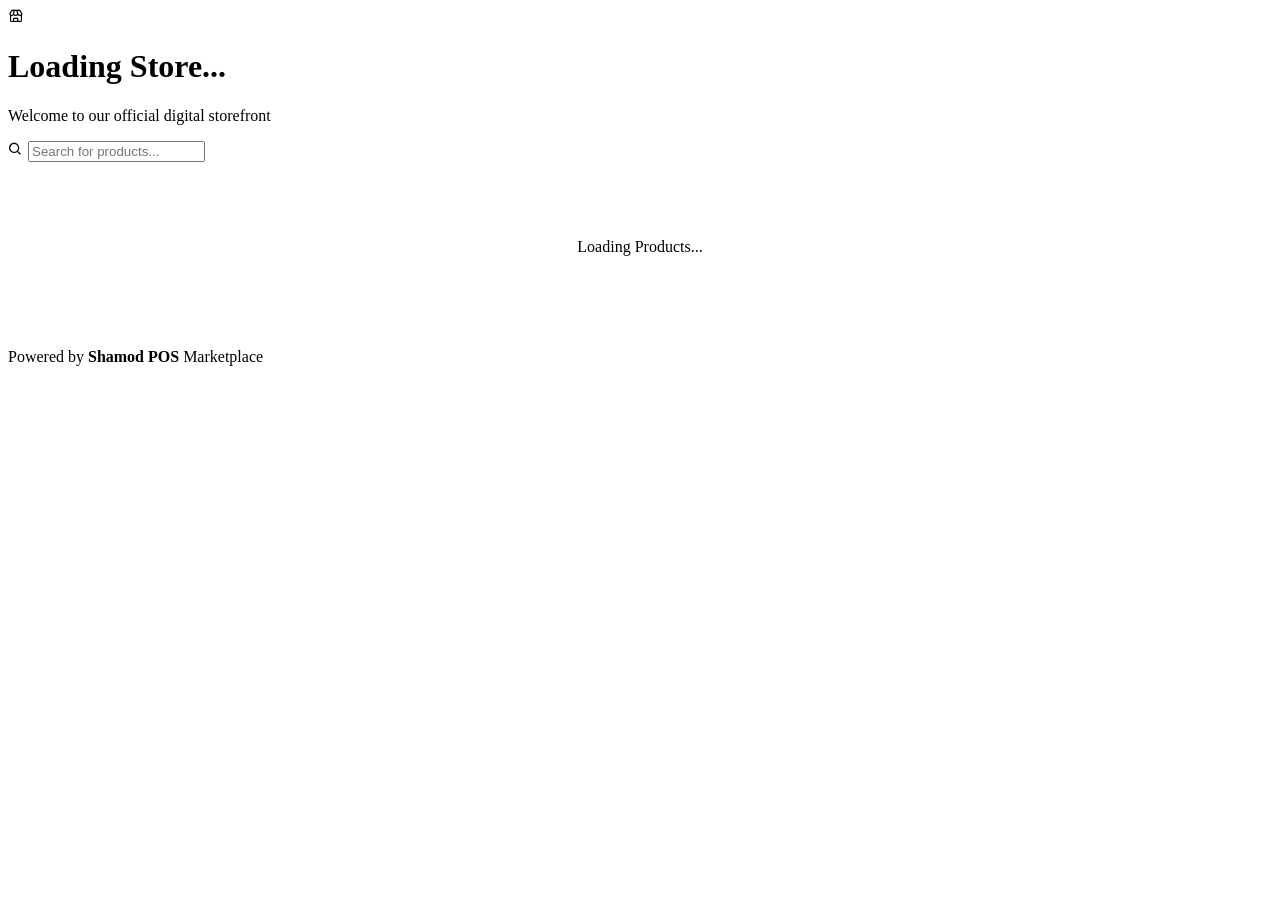
==== public/marketplace.html @ 33adf9f7 "Add files via upload" ====
<!DOCTYPE html>
<html lang="en">
<head>
    <meta charset="UTF-8">
    <meta name="viewport" content="width=device-width, initial-scale=1.0">
    <title>Marketplace</title>
    <!-- Google Fonts: Inter -->
    <link href="https://fonts.googleapis.com/css2?family=Inter:wght@300;400;500;600;700;800&display=swap" rel="stylesheet">
    <!-- Boxicons for modern icons -->
    <link href='https://unpkg.com/boxicons@2.1.4/css/boxicons.min.css' rel='stylesheet'>
    <link rel="stylesheet" href="/marketplace.css">
</head>
<body>
    <div class="marketplace-wrapper">
        <header class="store-header" id="store-header">
            <div class="header-content">
                <div class="store-logo"><i class='bx bx-store'></i></div>
                <div class="store-info">
                    <h1 id="store-name">Loading Store...</h1>
                    <p>Welcome to our official digital storefront</p>
                </div>
            </div>
        </header>
        
        <main class="store-main">
            <div class="search-bar-container">
                <div class="search-bar">
                    <i class='bx bx-search'></i>
                    <input type="text" id="search-input" placeholder="Search for products...">
                </div>
            </div>
            
            <div class="products-grid" id="products-grid">
                <!-- Products via JS -->
            </div>
            
            <div id="no-products" style="display:none; text-align:center; padding: 40px; color: var(--text-muted);">
                <i class='bx bx-box' style="font-size: 48px; margin-bottom: 16px; opacity:0.5;"></i>
                <h2>No products found</h2>
                <p>Try adjusting your search</p>
            </div>
            
            <div id="loading-spinner" style="text-align:center; padding: 60px;">
                <div class="spinner"></div>
                <p style="margin-top: 16px; color: var(--text-muted); font-weight: 500;">Loading Products...</p>
            </div>
        </main>
        
        <footer class="store-footer">
            <p>Powered by <strong>Shamod POS</strong> Marketplace</p>
        </footer>
    </div>
    <script src="/marketplace.js"></script>
</body>
</html>
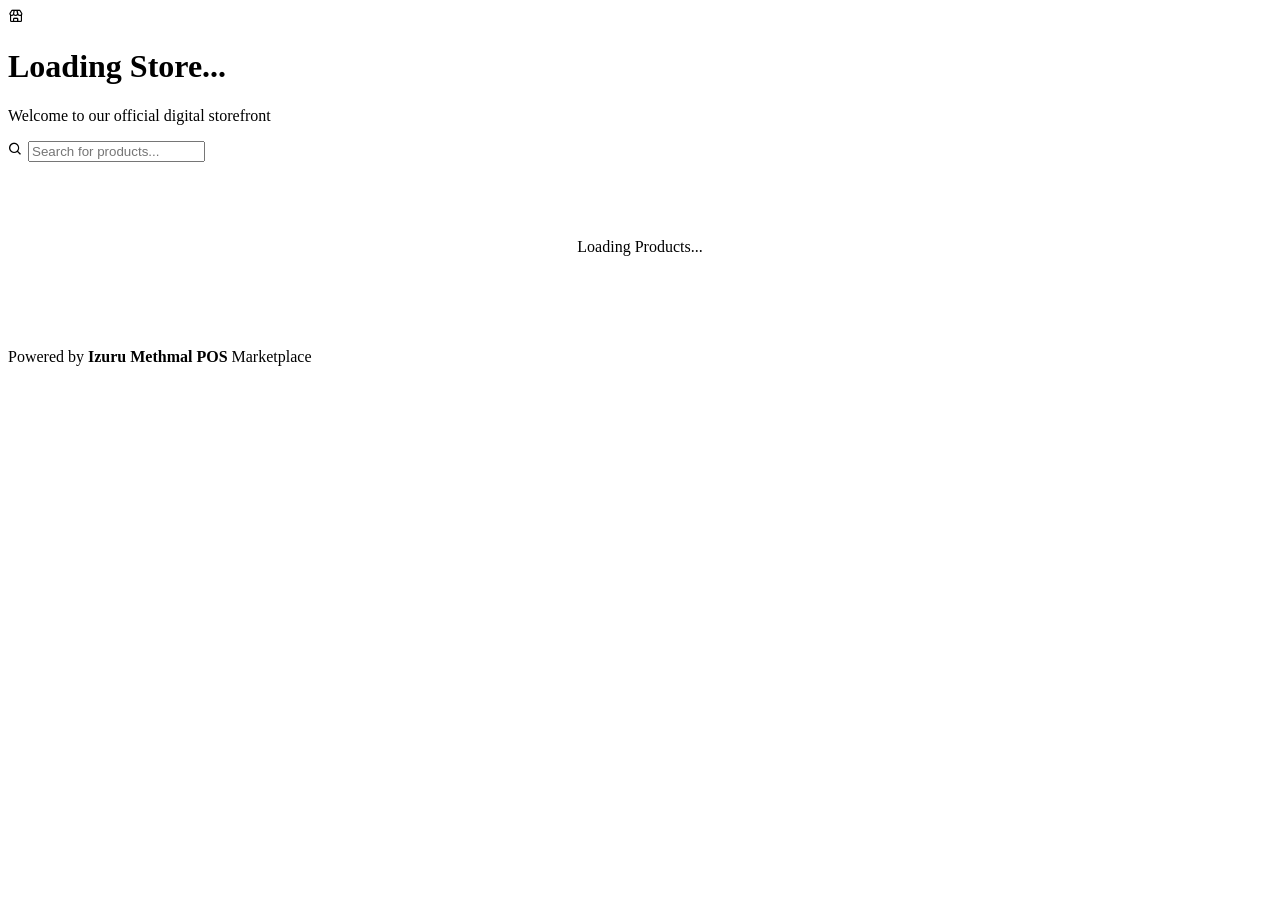
==== commit 7cf4e1b2: "Add files via upload" ====
--- a/public/marketplace.html
+++ b/public/marketplace.html
@@ -47,7 +47,7 @@
         </main>
         
         <footer class="store-footer">
-            <p>Powered by <strong>Shamod POS</strong> Marketplace</p>
+            <p>Powered by <strong>Izuru Methmal POS</strong> Marketplace</p>
         </footer>
     </div>
     <script src="/marketplace.js"></script>
